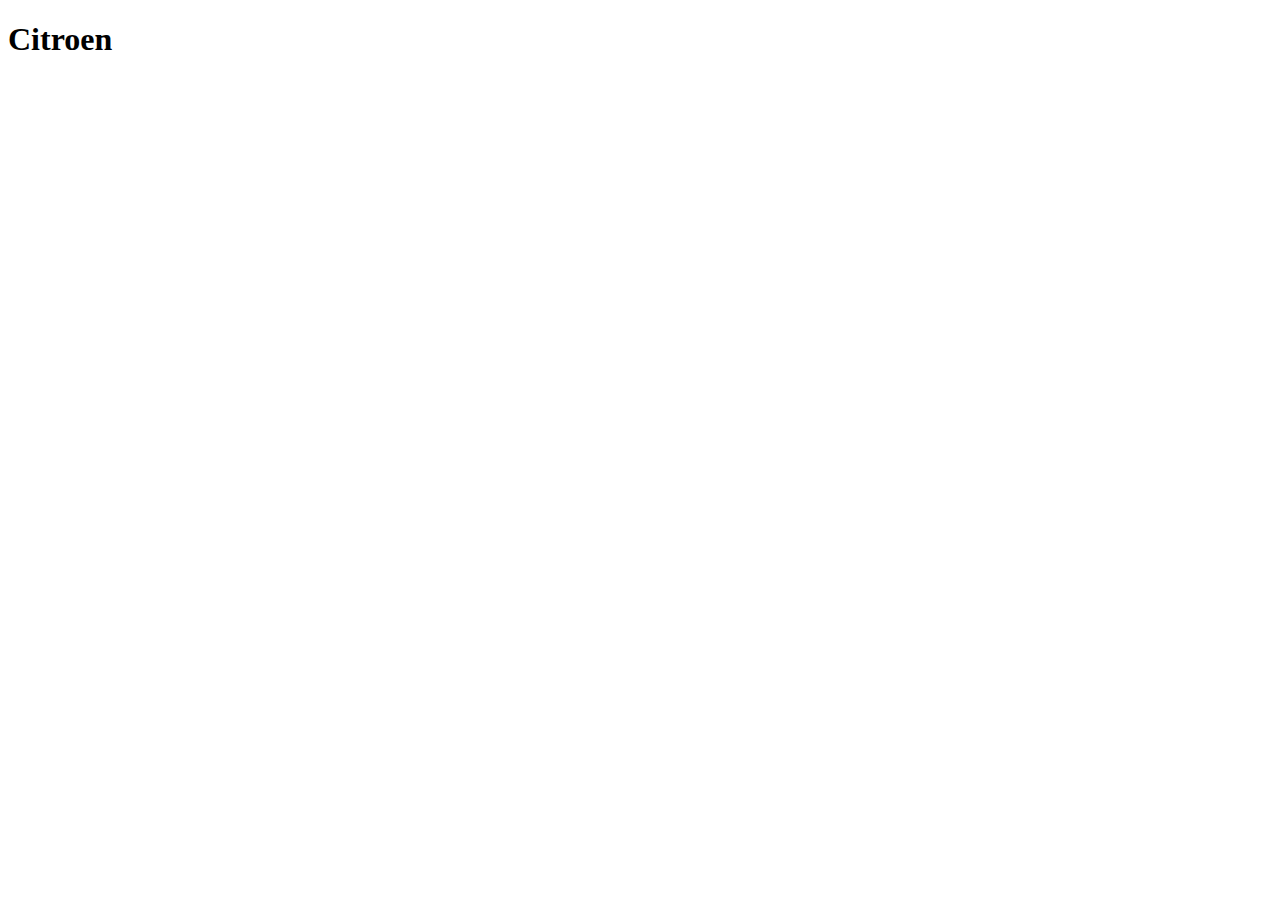
==== citroen.html @ 0238df3f "second commit" ====
<!DOCTYPE html>
<html lang="da">

<head>
    <meta charset="utf-8">
    <meta name="viewport" content="width=device-width, initial-scale=1.0">
    <title></title>


</head>

<body>
    <h1>Citroen</h1>


</body>

</html>
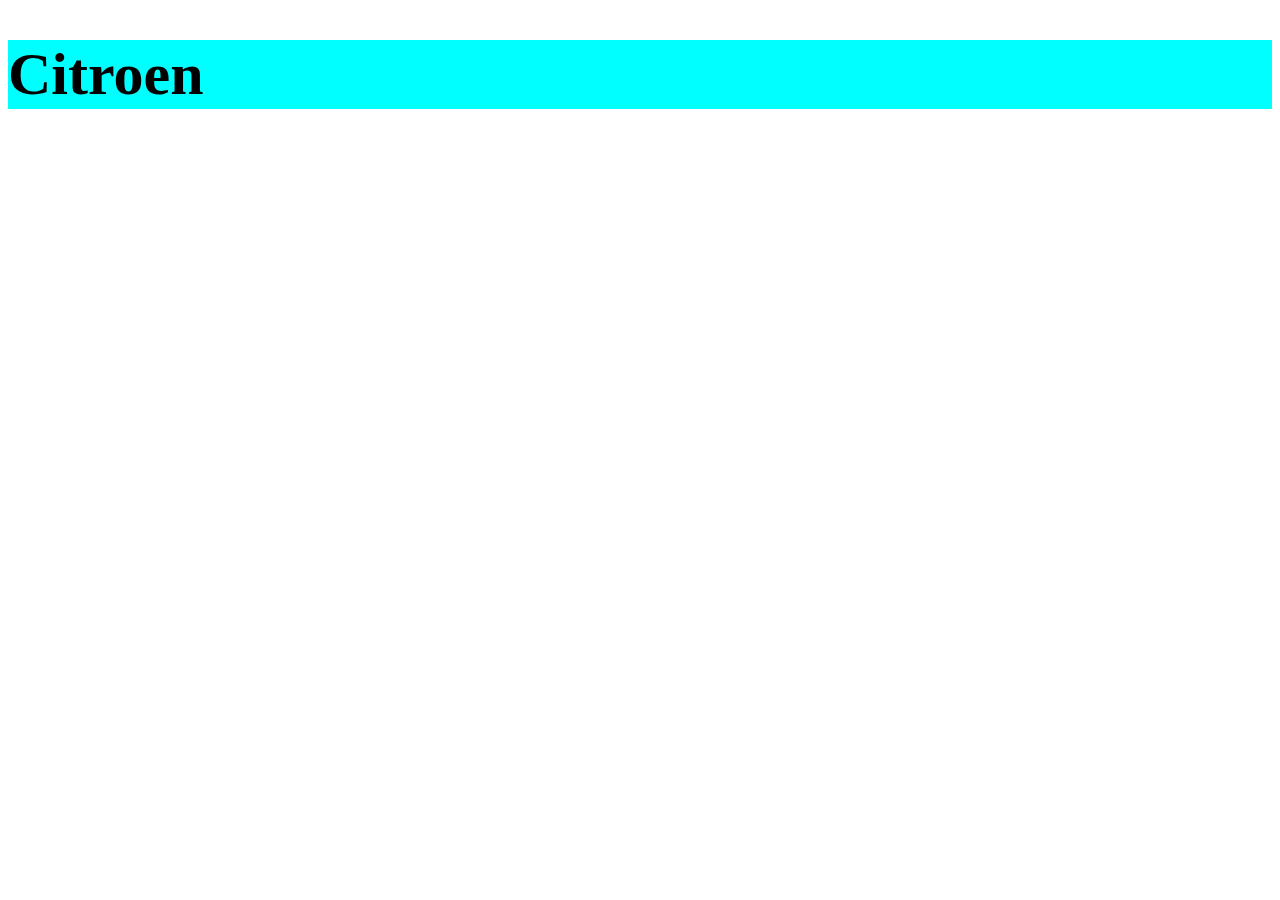
==== commit 35c86ef5: "css og andre ting" ====
--- a/citroen.html
+++ b/citroen.html
@@ -5,6 +5,7 @@
     <meta charset="utf-8">
     <meta name="viewport" content="width=device-width, initial-scale=1.0">
     <title></title>
+    <link rel="stylesheet" href="styles/citroen.css">
 
 
 </head>
--- a/styles/citroen.css
+++ b/styles/citroen.css
@@ -0,0 +1,4 @@
+h1 {
+    background-color: aqua;
+    font-size: 60px;
+}
